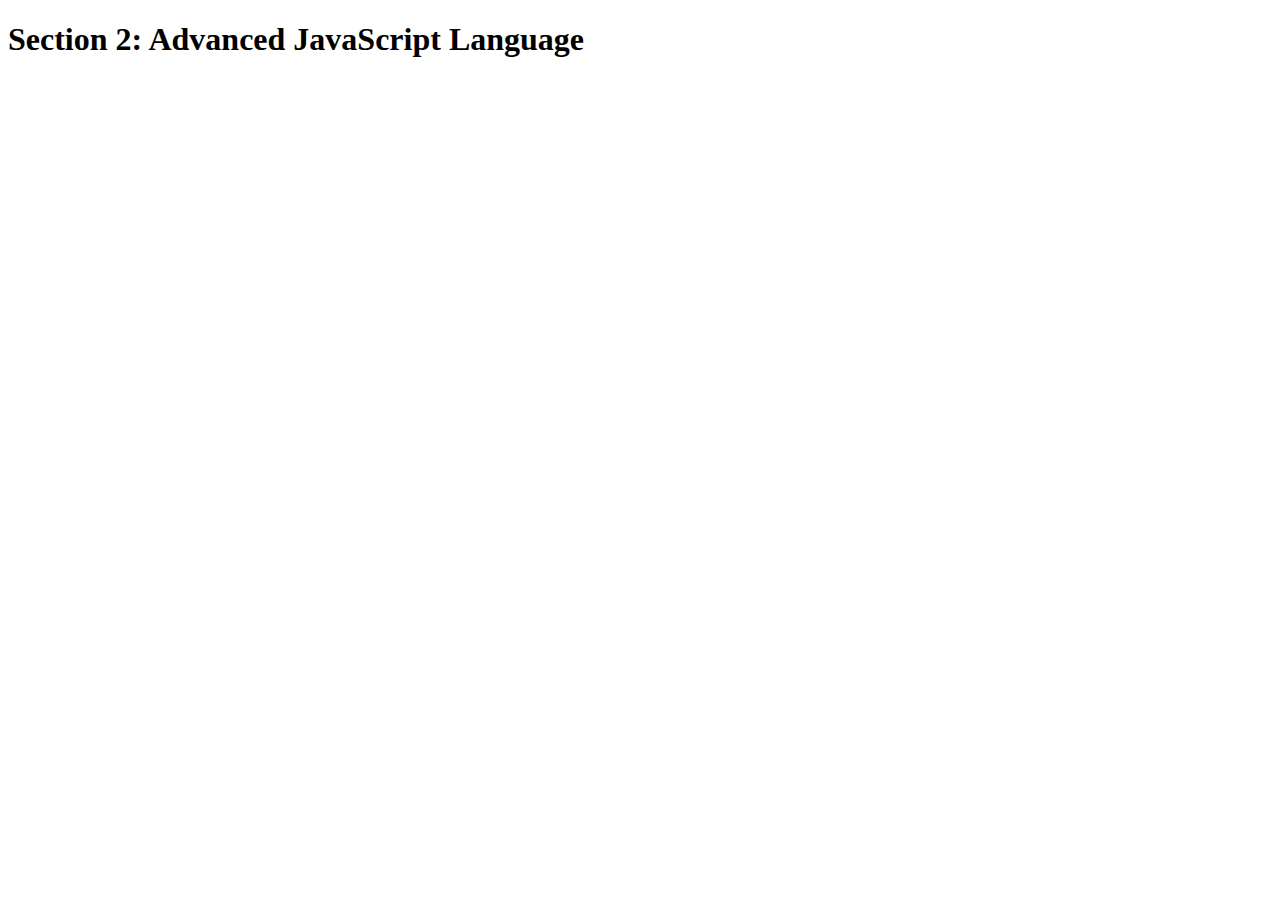
==== 5-Advance/index.html @ 1a7e8f31 "prototype function" ====
<!DOCTYPE html>
<html lang="en">
    <head>
        <meta charset="UTF-8">
        <title>Section 2: Advanced JavaScript Language</title>
    </head>

    <body>
        <h1>Section 2: Advanced JavaScript Language</h1>
    </body>

    <script src="script.js"></script>
</html>
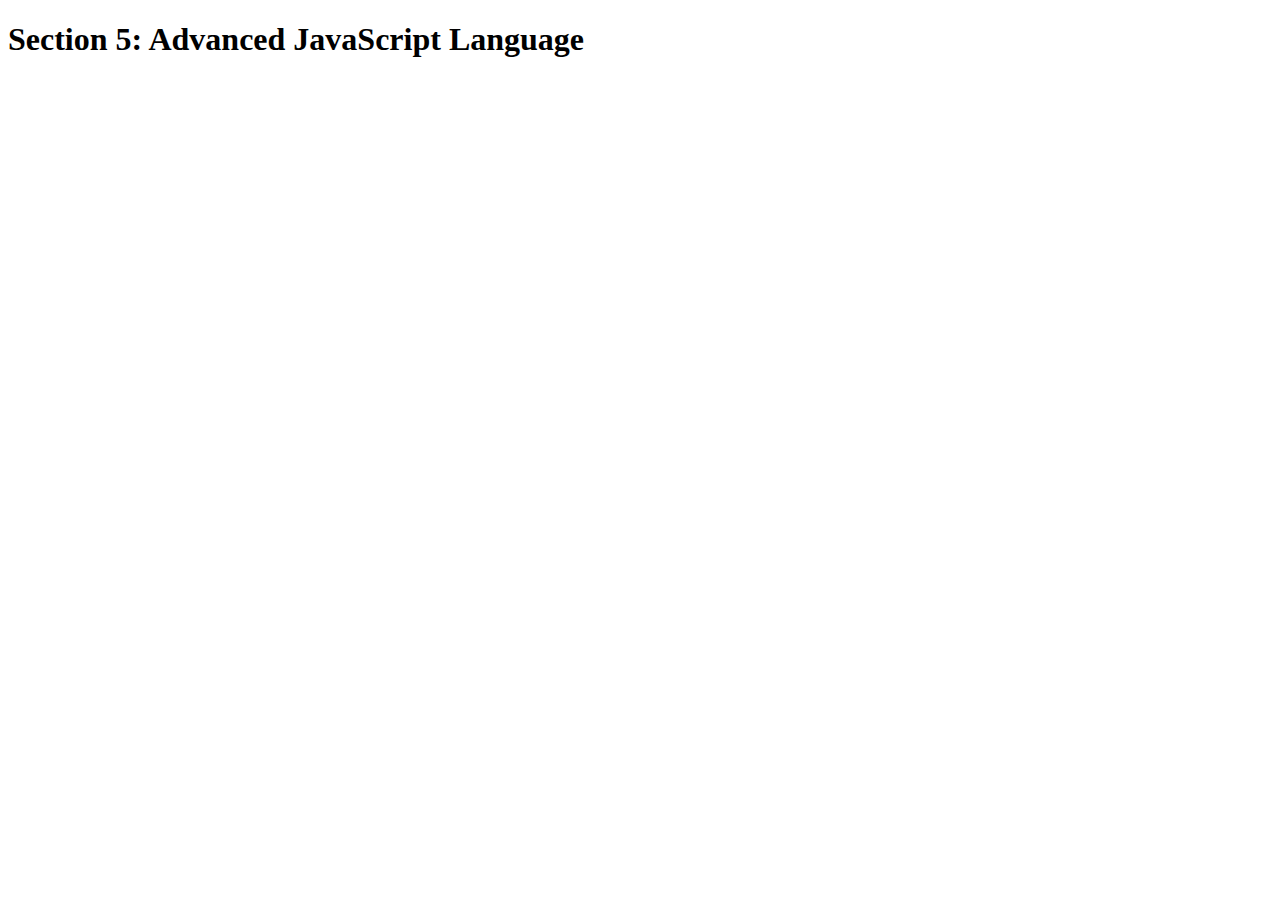
==== commit 42cbf215: "primitive and object" ====
--- a/5-Advance/index.html
+++ b/5-Advance/index.html
@@ -3,11 +3,11 @@
 <html lang="en">
     <head>
         <meta charset="UTF-8">
-        <title>Section 2: Advanced JavaScript Language</title>
+        <title>Section 5: Advanced JavaScript Language</title>
     </head>
 
     <body>
-        <h1>Section 2: Advanced JavaScript Language</h1>
+        <h1>Section 5: Advanced JavaScript Language</h1>
     </body>
 
     <script src="script.js"></script>
